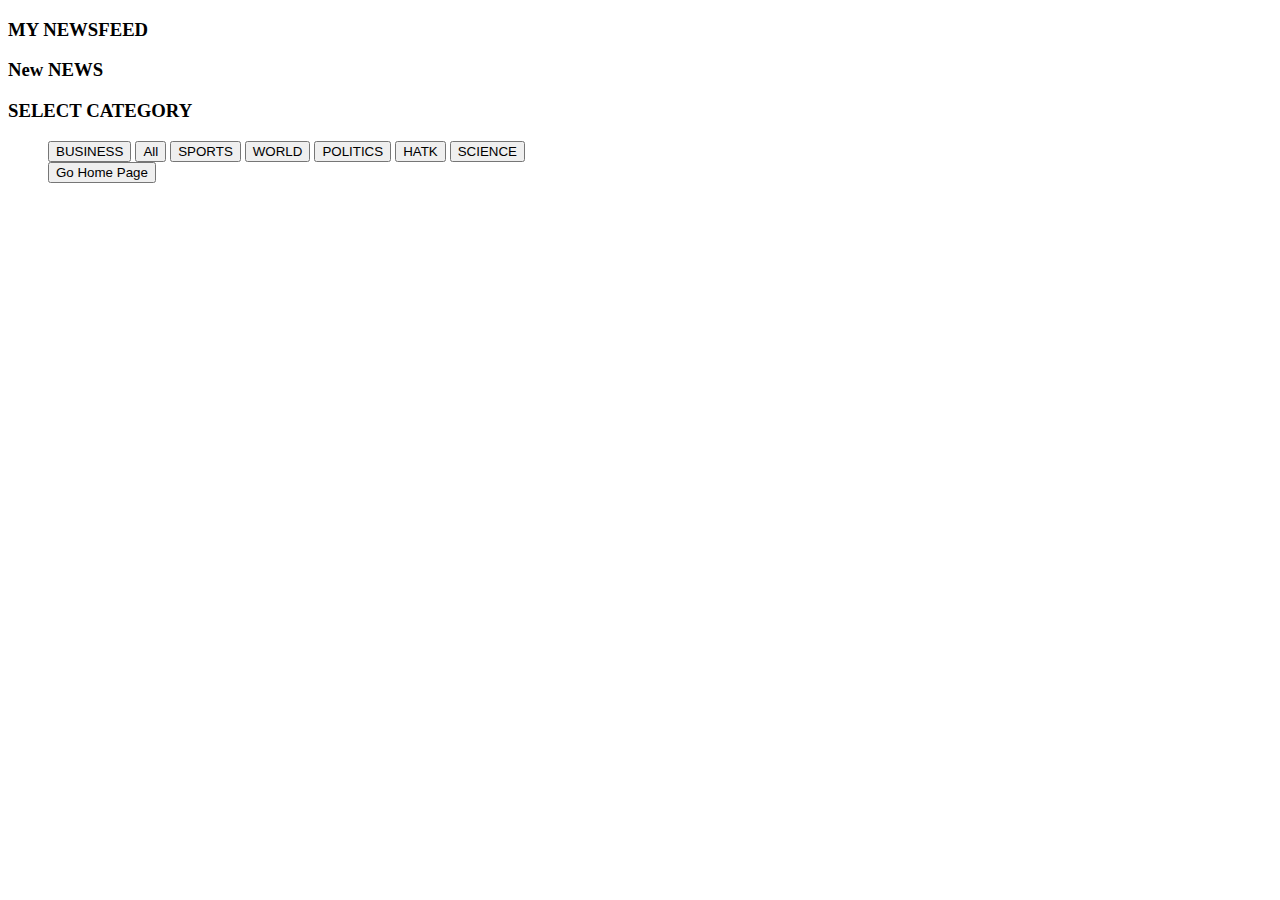
==== newnews.html @ 17754121 "Add files via upload" ====
<!DOCTYPE html>
<html>
<head>
  <title>New News</title>
  <link rel="stylesheet" type="text/css" href="./style.css">
  
</head>
<body>
  <div class="main-containernews">
    <div class="containernews">
      <div class="main_child1_news"><h3>MY NEWSFEED</h3></div>
      <div class="main_child2_news"><h3>New NEWS</h3></div>
    </div>
    <div class="button-catogry">
      <h3>SELECT CATEGORY</h3>
    </div>
    <div class="newspage_buttons">
      <ul>
        <button class="Button_class" onclick="applyFilter('business')">BUSINESS</button>
        <button  class="Button_class" onclick="applyFilter('all')"> All</button>
        <button  class="Button_class" onclick="applyFilter('sports')">SPORTS</button>
        <button  class="Button_class" onclick="applyFilter('world')">WORLD</button>
        <button  class="Button_class" onclick="applyFilter('politics')">POLITICS</button>
        <button  class="Button_class" onclick="applyFilter('hatke')">HATK</button>
        <button  class="Button_class" onclick="applyFilter('science')">SCIENCE</button>
        <br/>
        <button onclick="goHomePage()">Go Home Page</button>
      </ul>
    </div>
  </div>
  <div id="newNews"></div>
  <script src="./script.js"></script>
</body>
</html>
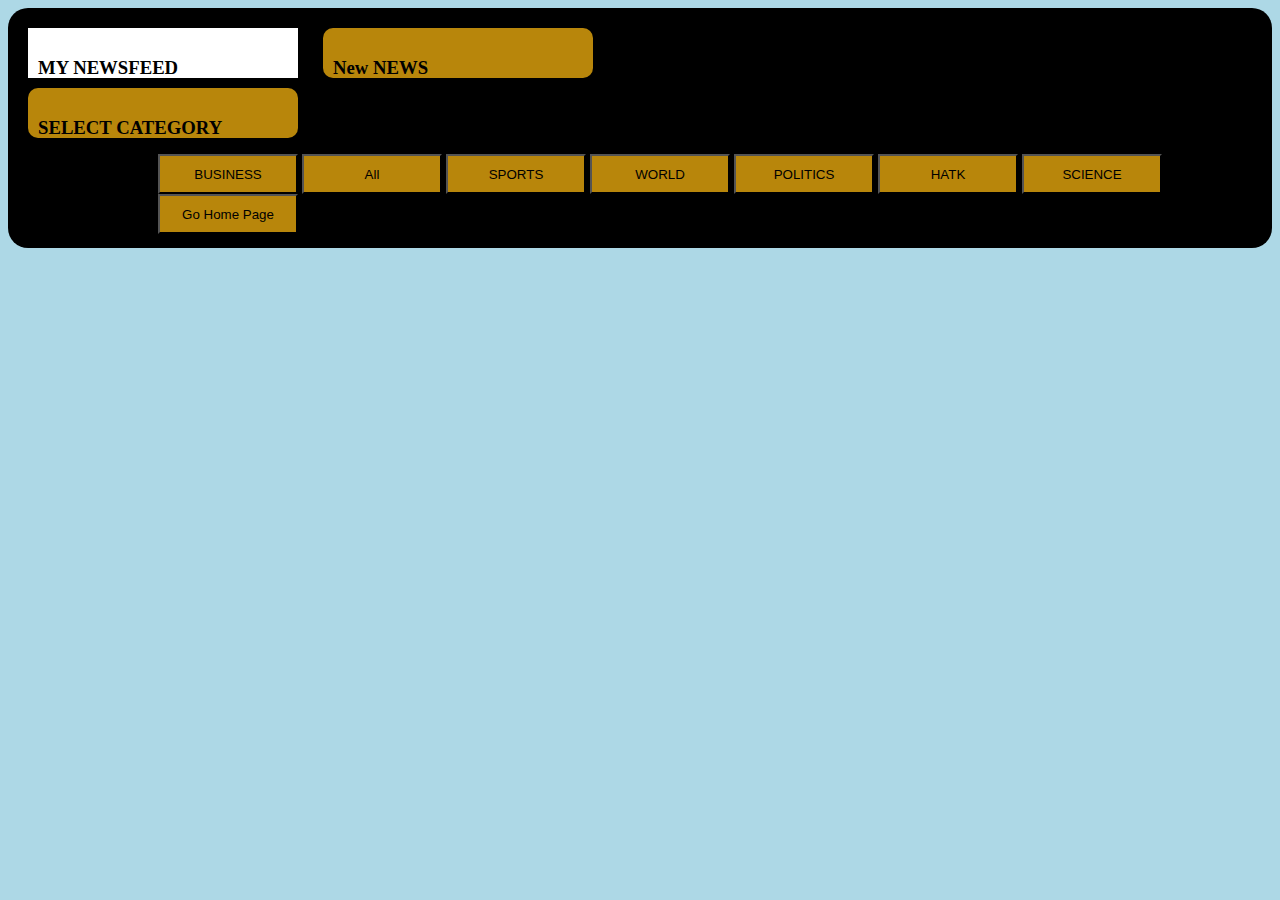
==== commit 67fc7915: "Update newnews.html" ====
--- a/newnews.html
+++ b/newnews.html
@@ -2,7 +2,7 @@
 <html>
 <head>
   <title>New News</title>
-  <link rel="stylesheet" type="text/css" href="./style.css">
+  <link rel="stylesheet" type="text/css" href="./styles.css">
   
 </head>
 <body>
@@ -29,6 +29,6 @@
     </div>
   </div>
   <div id="newNews"></div>
-  <script src="./script.js"></script>
+  <script src="./App.js"></script>
 </body>
-</html>+</html>
--- a/styles.css
+++ b/styles.css
@@ -0,0 +1,145 @@
+ /*index*/
+body{
+  background-color: lightblue;
+}
+.main-container{
+    background-color:black ;
+    height: 200px;
+    width: 1200px;
+    margin: auto;
+    border-radius: 16px;
+    padding: 20px;
+    
+   
+}
+.div-container{
+     height:50px;
+     width: 300px;
+     margin: auto;
+    color: black;
+    background-color: white;
+    text-align: center;
+    border-radius: 6px;
+     
+}
+.button-container{
+    display: flex;
+    justify-content: space-between;
+    
+    height: 40px;
+    width:800px ;
+    margin: 50px auto;
+}
+.button-container button{
+    width: 200px;
+    background-color:darkgoldenrod ;
+    border-radius: 8px;
+}
+.heading{
+    height: 200px;
+    width: 1200px;
+    text-align: center;
+    line-height: 70px;
+    font-size: 28px;
+
+}
+#transparent{
+    color: white;
+    -webkit-text-stroke-width: 1px;
+    -webkit-text-stroke-color: black;
+    
+} 
+/*saved and new */
+.main-containernews-1{
+
+  background-color: black;
+  height: 120px;
+  border-radius: 20px;
+  padding: 20px;
+}
+
+ .main-containernews{
+    background-color: black;
+    height: 200px;
+    border-radius: 20px;
+    padding: 20px;
+ }
+
+ .containernews{
+    display: flex;
+    color: white;
+    gap: 25px;
+    height: 50px;
+    border-radius: 20px;
+ }
+ .main_child1_news{
+    background-color: white;
+    height: 30px;
+    color: black;
+    padding:10px;
+    width: 250px;
+}
+ .main_child2_news{
+    background-color:darkgoldenrod;
+    height: 30px;
+    color: black;
+    padding:10px;
+    border-radius: 10px;
+    width: 250px;
+ }
+ .button-catogry{
+    background-color:darkgoldenrod;
+    height: 30px;
+    color: black;
+    padding:10px;
+    border-radius: 10px;
+    width: 250px;
+    margin-top: 10px;
+ }
+.newspage_buttons{
+    display: flex;
+    justify-content:space-around;
+
+}
+ .newspage_buttons button{
+    height: 40px;
+    width: 140px;
+    background-color:darkgoldenrod;
+ }
+ /* card */
+ .news__card {
+    display: flex;
+    justify-content: space-between;
+    background-color:aqua;
+    border-radius: 10px;
+    margin: 10px;
+    padding: 15px;
+  
+  }
+  
+  .news_card .news_card--header {
+    font-weight: 600;
+  }
+  
+  .news__card--header--name {
+    align-self: flex-start;
+  }
+  
+  .news__card--header--category {
+    align-self: flex-end;
+  }
+  
+  .like--icon--container {
+    cursor: pointer;
+    padding: 20px;
+  }
+  .like--btn {
+    fill: #ffffff;
+    stroke: #000000;
+  }
+  .like--btn--active {
+    fill: darkred;
+  }
+
+ 
+ 
